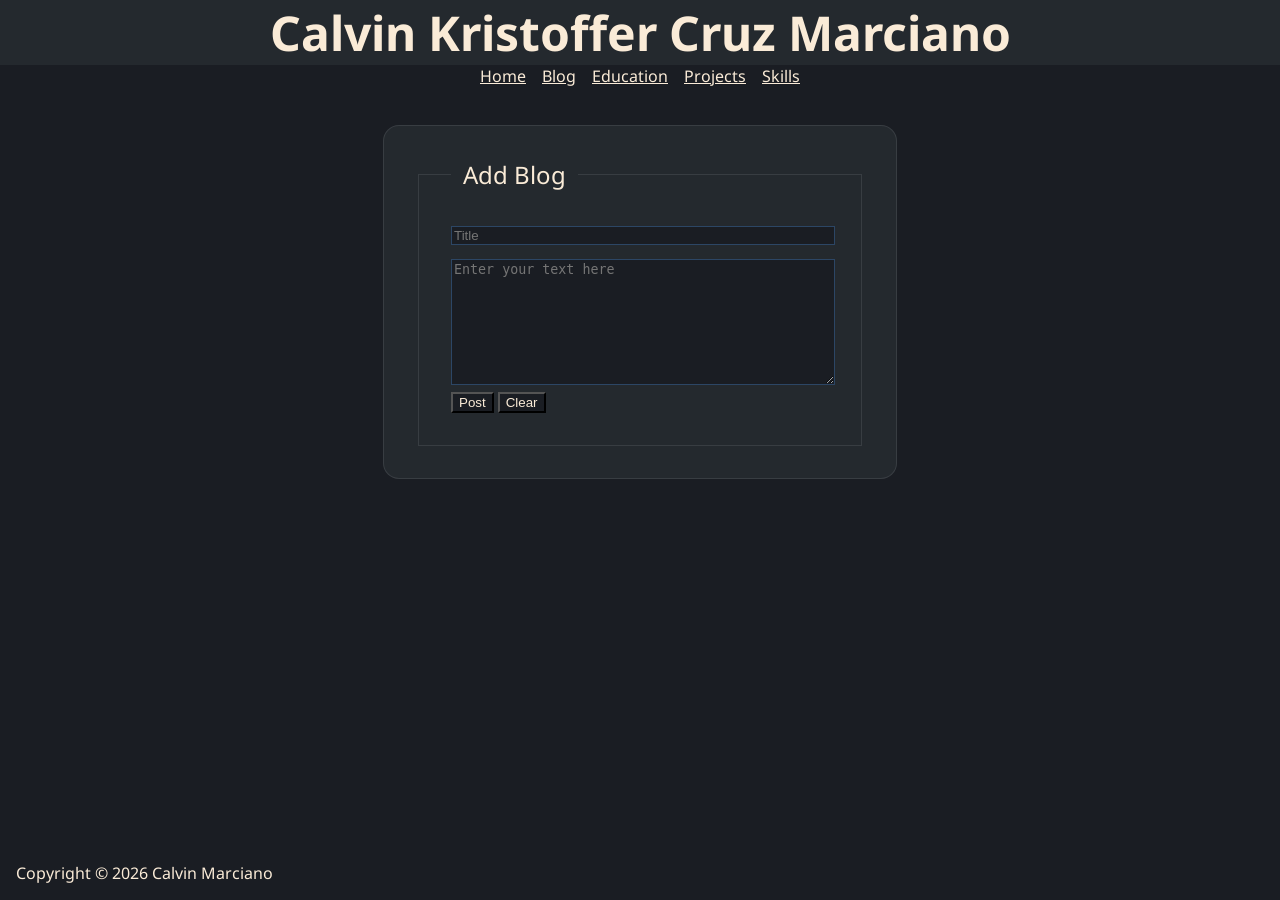
==== addEntry.html @ 2b06dcba "Initial commit" ====
<!DOCTYPE html>
<html lang="en">
<head>
    <meta charset="UTF-8">
    <meta name="viewport" content="width=device-width, initial-scale=1.0">
    <title>Blog</title>

    <link rel="stylesheet" href="css/reset.css">
    <link rel="stylesheet" href="css/global.css">
    <link rel="stylesheet" href="css/blog.css">

    <link rel="preconnect" href="https://fonts.googleapis.com">
    <link rel="preconnect" href="https://fonts.gstatic.com" crossorigin>
    <link href="https://fonts.googleapis.com/css2?family=Montserrat:ital,wght@0,100..900;1,100..900&family=Noto+Sans:ital,wght@0,100..900;1,100..900&display=swap" rel="stylesheet">

    <script src="js/script.js" defer></script>
</head>
<body>
    <header>
        <h1>Calvin Kristoffer Cruz Marciano</h1>
        
    </header>
    <nav>
        <ul>
            <li><a href="index.html">Home</a></li>
            <li><a href="addEntry.html">Blog</a></li>
            <li><a href="education.html">Education</a></li>
            <li><a href="portfolio.html">Projects</a></li>
            <li><a href="skills.html">Skills</a></li>
        </ul>
    </nav>
    <main>
        <section class="blog">
            
            <form id="blogForm"method="GET" action="">
                <fieldset>
                    <legend>Add Blog</legend>
                    <input type="text" id="blogTitle" placeholder="Title" required>
                    <textarea id="blogContent" placeholder="Enter your text here" rows="8" required></textarea>
                    
                    <div class="formButtons">
                        <button type="submit" class="post-btn">Post</button>
                        <button type="reset" class="clear-btn">Clear</button>
                    </div>
                </fieldset>
            </form>
        </section>
    </main>

    <footer>
        <p>Copyright &copy; 2026 Calvin Marciano</p>
    </footer>
</body>
</html>
---- css/global.css ----
body {
    font-family: 'Noto Sans', Arial;
    background-color: rgb(26, 29, 35);
    color: antiquewhite;
    display: flex;
    flex-direction: column;
    min-height: 100vh;

}

header {
    background-color: rgb(36, 41, 46);
    color: antiquewhite;
    text-align: center;
    font-size: 3rem;
    
}

ul {
    list-style: none;
    display: flex;
    gap: 1em;
    justify-content: center;
}

a {
    color: antiquewhite;
}

main{
    flex: 1;
}

footer {
    margin-top: auto;
    padding: 1rem;
}
---- css/blog.css ----
.blog {
    background-color: rgb(36, 41, 46); 
    padding: 2em;
    border-radius: 1em;
    border: 1px solid rgba(230, 237, 243, 0.1); 
    max-width: 35%;
    margin: 3% auto;
    color: white;
}

.form-buttons {
    display: flex;
    gap: 20px;
}

fieldset {
    border: 1px solid rgba(230, 237, 243, 0.1);
    padding: 2em;
}

legend {
    color: antiquewhite;
    font-size: 1.5rem;
    padding: 0 0.5em;
}

input[type="text"], textarea{
    width: 100%;
    background-color: rgb(26, 29, 35);
    color: antiquewhite;
    border: 1px solid rgba(88, 166, 255, 0.3);
}

input[type="text"], input{
    margin-bottom: 1em;
}

.post-btn, .clear-btn{
    background-color: rgb(26, 29, 35);
    color: antiquewhite;
}
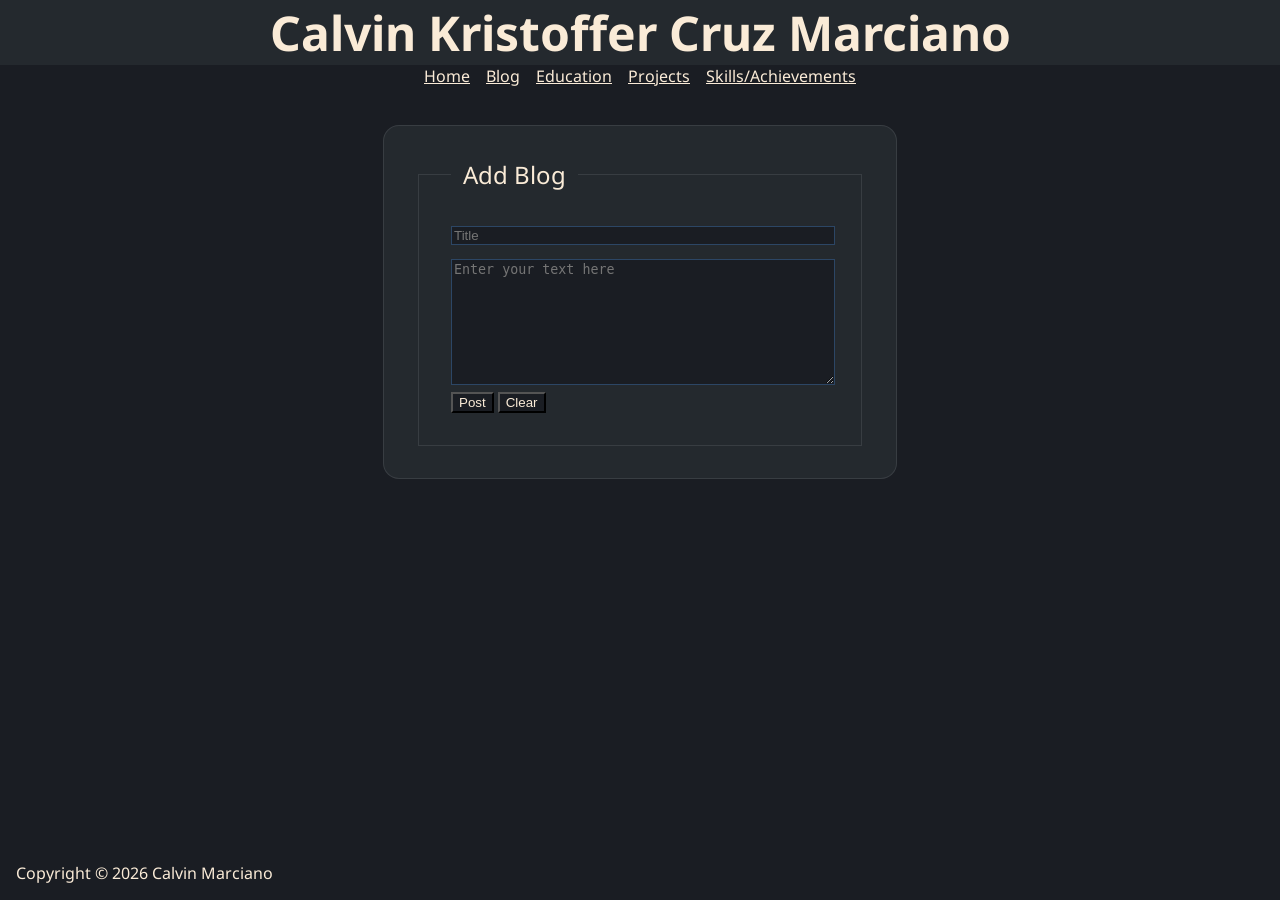
==== commit 0e151863: "fixed links" ====
--- a/addEntry.html
+++ b/addEntry.html
@@ -13,7 +13,7 @@
     <link rel="preconnect" href="https://fonts.gstatic.com" crossorigin>
     <link href="https://fonts.googleapis.com/css2?family=Montserrat:ital,wght@0,100..900;1,100..900&family=Noto+Sans:ital,wght@0,100..900;1,100..900&display=swap" rel="stylesheet">
 
-    <script src="js/script.js" defer></script>
+    <script src="script.js" defer></script>
 </head>
 <body>
     <header>
@@ -26,7 +26,7 @@
             <li><a href="addEntry.html">Blog</a></li>
             <li><a href="education.html">Education</a></li>
             <li><a href="portfolio.html">Projects</a></li>
-            <li><a href="skills.html">Skills</a></li>
+            <li><a href="skills.html">Skills/Achievements</a></li>
         </ul>
     </nav>
     <main>
@@ -40,7 +40,9 @@
                     
                     <div class="formButtons">
                         <button type="submit" class="post-btn">Post</button>
-                        <button type="reset" class="clear-btn">Clear</button>
+                        <button type="button" class="clear-btn" onclick="handleClear()">Clear</button>
+                        
+
                     </div>
                 </fieldset>
             </form>
--- a/css/global.css
+++ b/css/global.css
@@ -16,7 +16,7 @@
     
 }
 
-ul {
+nav ul {
     list-style: none;
     display: flex;
     gap: 1em;
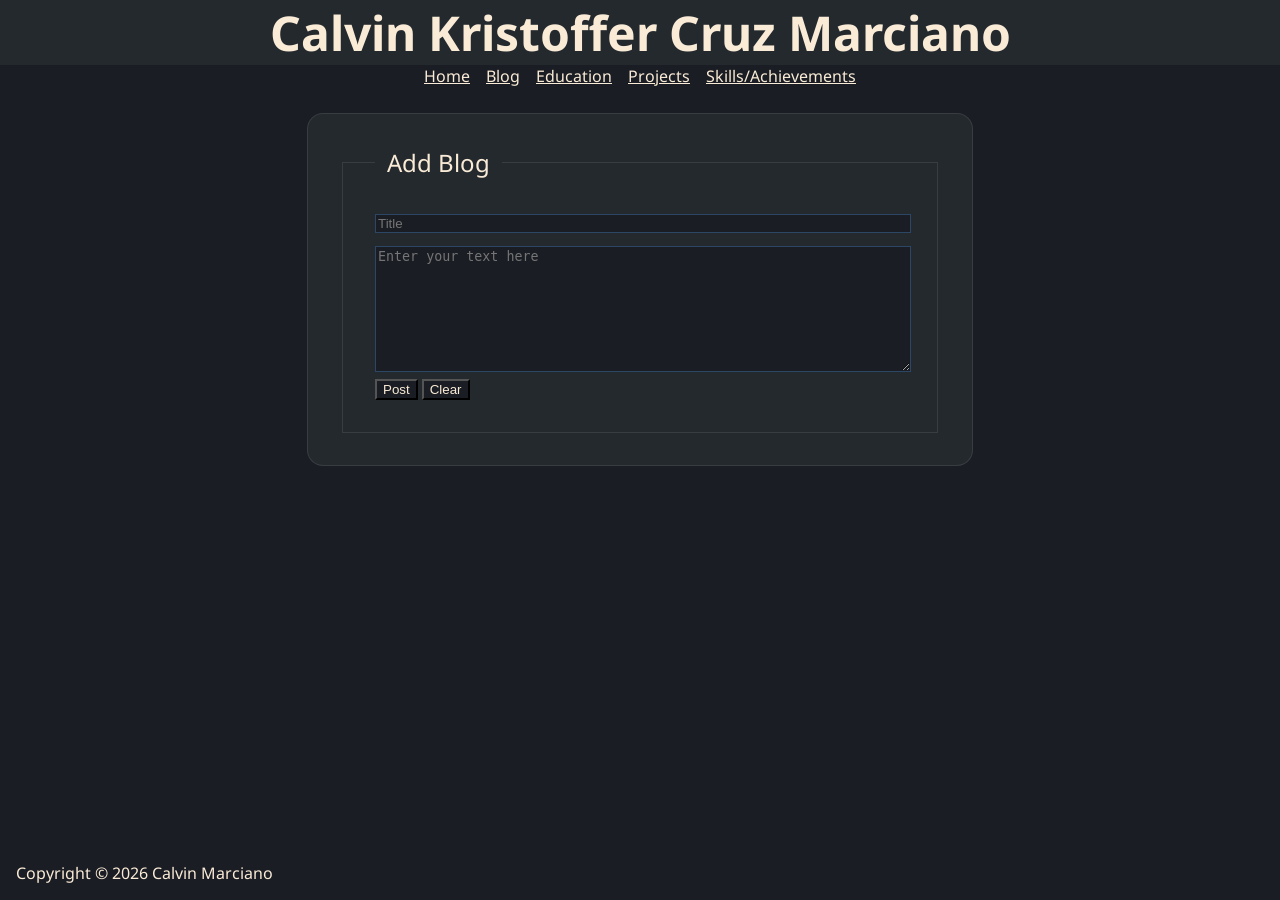
==== commit b22649fb: "fixes" ====
--- a/addEntry.html
+++ b/addEntry.html
@@ -32,7 +32,7 @@
     <main>
         <section class="blog">
             
-            <form id="blogForm"method="GET" action="">
+            <form id="blogForm" method="GET" action="">
                 <fieldset>
                     <legend>Add Blog</legend>
                     <input type="text" id="blogTitle" placeholder="Title" required>
--- a/css/global.css
+++ b/css/global.css
@@ -1,32 +1,56 @@
 body {
+    /*Sets the font and colour scheme of pages */
     font-family: 'Noto Sans', Arial;
     background-color: rgb(26, 29, 35);
     color: antiquewhite;
     display: flex;
     flex-direction: column;
-    min-height: 100vh;
+    min-height: 100vh; /*body takes up the full screen height*/
 
 }
 
 header {
+    /*Colour scheme of headers*/
     background-color: rgb(36, 41, 46);
     color: antiquewhite;
     text-align: center;
     font-size: 3rem;
+    /*keeps header at the top of screen*/
+    position: sticky;
+    top: 0;
+    z-index: 100;
     
 }
+/*scaling the font size*/
+/*Smallest, Scaling based on vw, largest*/
+header h1{
+    font-size: clamp(1.5rem, 4vw, 3rem)
+}
 
+nav a{
+    font-size: clamp(0.75rem, 1.5vw, 1rem);
+}
+
+/*makes lists in a line without bullet points*/
 nav ul {
     list-style: none;
     display: flex;
     gap: 1em;
-    justify-content: center;
+    justify-content: center;    
+}
+
+nav {
+    /*keeps links at the top of screen and below the header*/
+    position: sticky;
+    top: 4rem;
+    z-index: 100;
+    background-color: rgb(26, 29, 35);
 }
 
 a {
     color: antiquewhite;
 }
-
+/*grows to fill entire space*/
 main{
     flex: 1;
 }
@@ -34,4 +58,5 @@
 footer {
     margin-top: auto;
     padding: 1rem;
-}+}
+
--- a/css/blog.css
+++ b/css/blog.css
@@ -3,21 +3,18 @@
     padding: 2em;
     border-radius: 1em;
     border: 1px solid rgba(230, 237, 243, 0.1); 
-    max-width: 35%;
-    margin: 3% auto;
+    /*600px when possible if not then 80% */
+    width: min(80%, 600px);
+    /*2% top/bottom aligns middle*/
+    margin: 2% auto;
     color: white;
-}
-
-.form-buttons {
-    display: flex;
-    gap: 20px;
 }
 
 fieldset {
     border: 1px solid rgba(230, 237, 243, 0.1);
     padding: 2em;
 }
-
+/*form header larger and space to the left/right*/
 legend {
     color: antiquewhite;
     font-size: 1.5rem;
